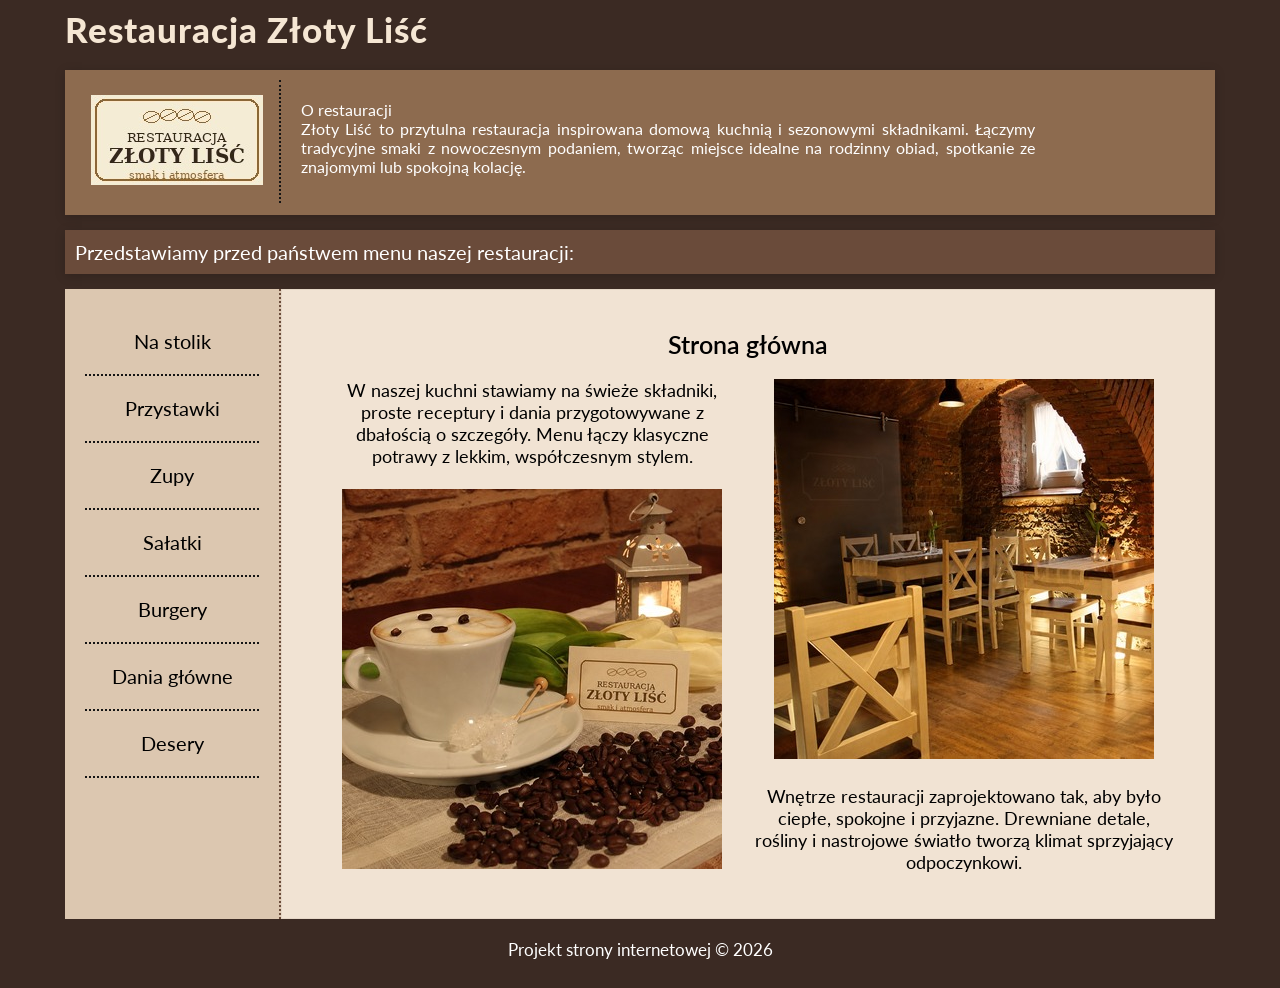
==== index.html @ 94f24e99 "Add files via upload" ====
<!DOCTYPE HTML>
<html lang="pl">
<head>
	<meta charset="utf-8"/>
	<title>Restauracja Złoty Liść</title>
	<meta name="description" content="Przed Tobą pełne niespodzianek i oryginalne menu restauracji Złoty Liść."/>
	<meta name="keywords" content="restauracja, Złoty Liść, jedzenie"/>
	<meta http-equiv="X-UA-Compatible" content="IE=edge,chrome=1"/> 
	<meta name="author" content="Emilia Sopala"/>
	
	<link rel="stylesheet" href="style.css" type="text/css"/>
	<link rel="stylesheet" href="fontello-39a1a089/css/fontello.css" type="text/css"/>
	<link href="https://fonts.googleapis.com/css2?family=Lato:wght@400;900&display=swap" rel="stylesheet">
</head>

<body>
	<div id="container">
	
		<div id="logo">
			<a href="index.html" id="logo-link">Restauracja Złoty Liść</a>
		</div>
		
		<div id="topbar">
			<div class="card">
				<a href="index.html">
				     <img src="logo1.jpg" alt="Card Back">
					<img src="logo-dark.jpg" class="img-top" alt="Card Front">
				</a>
			</div>
			<div id="topbarR">
			O restauracji <br/>
			Złoty Liść to przytulna restauracja inspirowana domową kuchnią i sezonowymi składnikami. Łączymy tradycyjne smaki z nowoczesnym podaniem, tworząc miejsce idealne na rodzinny obiad, spotkanie ze znajomymi lub spokojną kolację.
			</div>
			<div style="clear:both;"></div>
		</div>
		
		<div id="menu">
			Przedstawiamy przed państwem menu naszej restauracji:
		</div>
	
		<div id="sidebar">
			<div id="Nastolik"><a href="Nastolik.html" class="link">Na stolik</a></div>
			<div id="Przystawki"><a href="Przystawki.html" class="link">Przystawki</a></div>  
			<div id="Zupy"><a href="Zupy.html" class="link">Zupy</a></div> 
			<div id="Sałatki"><a href="Salatki.html" class="link">Sałatki</a></div> 
			<div id="Burgery"><a href="Burgery.html" class="link">Burgery</a></div> 
			<div id="Daniagłówne"><a href="DaniaGlowne.html" class="link">Dania główne</a></div> 
			<div id="Desery"><a href="Desery.html" class="link">Desery</a></div> 
			<div style="clear:both"></div>
		</div>
	
		<div id="content1">
			<div id="tytuł">
				Strona główna 
			</div>
			<div id="tile1">
				W naszej kuchni stawiamy na świeże składniki, proste receptury i dania przygotowywane z dbałością o szczegóły. Menu łączy klasyczne potrawy z lekkim, współczesnym stylem.
				</br></br>
				<img src="o restauracji kawa.jpg">
			</div>
			<div id="tile2">
				<img src="o restauracji.jpg">
				</br></br>
				Wnętrze restauracji zaprojektowano tak, aby było ciepłe, spokojne i przyjazne. Drewniane detale, rośliny i nastrojowe światło tworzą klimat sprzyjający odpoczynkowi.
			</div>
			<div style="clear:both"></div>
		</div>
		
		<div id="footer">
		Projekt strony internetowej &copy; 2026 
		</div>
	
	</div>
	
</body>

</html>
---- style.css ----
body {
  background-color: #3b2a23;
  font-family: "Lato", sans-serif;
}

#container {
  width: 1150px;
  margin-left: auto;
  margin-right: auto;
}

#logo {
  color: white;
  margin-top: 5px;
  font-size: 35px;
  letter-spacing: 1px;
  font-weight: 900;
}

#menu {
  background-color: #6a4b3a;
  margin-top: 5px;
  color: white;
  padding: 10px;
  margin-bottom: 15px;
  font-size: 20px;
  box-shadow: 0 2px 10px rgba(0,0,0,0.18);
}

#topbar {
  background-color: #8d6b4f;
  color: white;
  padding: 10px;
  margin-top: 20px;
  margin-bottom: 15px;
  height: 125px;
  box-shadow: 0 2px 10px rgba(0,0,0,0.18);
}

.card {
  float: left;
  padding: 15px;
  width: 174px;
  text-align: center;
  border-right: 2px dotted #151515;
  position: relative;
  display: inline-block;
}

.card .img-top {
  display: none;
  position: absolute;
  top: 15px;
  left: 16px;
  z-index: 99;
}
.card:hover .img-top {
  display: inline;
  cursor: pointer;
}

#topbarR {
  float: left;
  padding: 20px;
  width: 734px;
  font-size: 16px;
  text-align: justify;
}

#sidebar {
  float: left;
  width: 174px;
  min-height: 590px;
  padding: 20px;
  background-color: #dcc7b0;
  text-align: center;
  border-right: 2px dotted #6a4b3a;
}

#Nastolik {
  font-size: 20px;
  height: 25px;
  padding: 20px;
  border-bottom: 2px dotted #151515;
}

#Nastolik:hover {
  color: white;
  cursor: pointer;
}

#Przystawki {
  font-size: 20px;
  height: 25px;
  padding: 20px;
  border-bottom: 2px dotted #151515;
}

#Przystawki:hover {
  color: white;
  cursor: pointer;
}

#Zupy {
  font-size: 20px;
  height: 25px;
  padding: 20px;
  border-bottom: 2px dotted #151515;
}

#Zupy:hover {
  color: white;
  cursor: pointer;
}

#Sałatki {
  font-size: 20px;
  height: 25px;
  padding: 20px;
  border-bottom: 2px dotted #151515;
}

#Sałatki:hover {
  color: white;
  cursor: pointer;
}

#Burgery {
  font-size: 20px;
  height: 25px;
  padding: 20px;
  border-bottom: 2px dotted #151515;
}

#Burgery:hover {
  color: white;
  cursor: pointer;
}

#Daniagłówne {
  font-size: 20px;
  height: 25px;
  padding: 20px;
  border-bottom: 2px dotted #151515;
}

#Daniagłówne:hover {
  color: white;
  cursor: pointer;
}

#Desery {
  font-size: 20px;
  height: 25px;
  padding: 20px;
  border-bottom: 2px dotted #151515;
}

#Desery:hover {
  color: white;
  cursor: pointer;
}

#content1 {
  float: left;
  padding: 35px;
  width: 864px;
  background-color: #f1e3d3;
  box-shadow: inset 0 0 0 1px rgba(106,75,58,0.08);
  min-height: 560px;
  text-align: justify;
}

#content2 {
  float: left;
  padding: 35px;
  width: 864px;
  background-color: #f1e3d3;
  box-shadow: inset 0 0 0 1px rgba(106,75,58,0.08);
  min-height: 560px;
  text-align: justify;
  font-size: 18px;
}

#content3 {
  float: left;
  padding: 35px;
  width: 864px;
  background-color: #f1e3d3;
  box-shadow: inset 0 0 0 1px rgba(106,75,58,0.08);
  min-height: 560px;
  text-align: justify;
  font-size: 18px;
}

#content4 {
  float: left;
  padding: 35px;
  width: 864px;
  background-color: #f1e3d3;
  box-shadow: inset 0 0 0 1px rgba(106,75,58,0.08);
  min-height: 560px;
  text-align: justify;
  font-size: 18px;
}

#content5 {
  float: left;
  padding: 35px;
  width: 864px;
  background-color: #f1e3d3;
  box-shadow: inset 0 0 0 1px rgba(106,75,58,0.08);
  min-height: 560px;
  text-align: justify;
  font-size: 18px;
}

#content6 {
  float: left;
  padding: 35px;
  width: 864px;
  background-color: #f1e3d3;
  box-shadow: inset 0 0 0 1px rgba(106,75,58,0.08);
  min-height: 560px;
  text-align: justify;
  font-size: 18px;
}

#content7 {
  float: left;
  padding: 35px;
  width: 864px;
  background-color: #f1e3d3;
  box-shadow: inset 0 0 0 1px rgba(106,75,58,0.08);
  min-height: 560px;
  text-align: justify;
  font-size: 18px;
}

#content8 {
  float: left;
  padding: 35px;
  width: 864px;
  background-color: #f1e3d3;
  box-shadow: inset 0 0 0 1px rgba(106,75,58,0.08);
  min-height: 560px;
  text-align: justify;
  font-size: 18px;
}

#tytuł {
  padding: 5px;
  text-align: center;
  font-size: 25px;
  font-weight: 600;
  margin-bottom: 10px;
}

#tile1 {
  float: left;
  padding: 5px;
  width: 422px;
  text-align: center;
  font-size: 18px;
}

#tile2 {
  float: left;
  padding: 5px;
  width: 422px;
  text-align: center;
  font-size: 18px;
}

#grid {
  text-align: center;
  font-size: 40px;
}

#cafe {
  text-align: center;
  font-size: 40px;
}

#droplet {
  text-align: center;
  font-size: 40px;
}

#leaf {
  text-align: center;
  font-size: 40px;
}

#fast-food {
  text-align: center;
  font-size: 40px;
}

#restaurant {
  text-align: center;
  font-size: 40px;
}

#birthday {
  text-align: center;
  font-size: 40px;
}

#footer {
  clear: both;
  color: white;
  text-align: center;
  padding: 20px;
  font-size: 17px;
}

a.link {
  color: #000000;
  text-decoration: none;
}

a.link:hover {
  text-decoration: underline;
  color: #b86a3d;
}

a#logo-link {
  color: #f5e6d3;
  text-decoration: none;
}

a#logo-link:hover {
  text-decoration: underline;
  color: #b86a3d;
}

ul.punkt {
  list-style-type: disc outside;
}

#tile1 img,
#tile2 img {
  max-width: 100%;
  height: auto;
}
---- fontello-39a1a089/css/fontello.css ----
@font-face {
  font-family: 'fontello';
  src: url('../font/fontello.eot?29545338');
  src: url('../font/fontello.eot?29545338#iefix') format('embedded-opentype'),
       url('../font/fontello.woff2?29545338') format('woff2'),
       url('../font/fontello.woff?29545338') format('woff'),
       url('../font/fontello.ttf?29545338') format('truetype'),
       url('../font/fontello.svg?29545338#fontello') format('svg');
  font-weight: normal;
  font-style: normal;
}
/* Chrome hack: SVG is rendered more smooth in Windozze. 100% magic, uncomment if you need it. */
/* Note, that will break hinting! In other OS-es font will be not as sharp as it could be */
/*
@media screen and (-webkit-min-device-pixel-ratio:0) {
  @font-face {
    font-family: 'fontello';
    src: url('../font/fontello.svg?29545338#fontello') format('svg');
  }
}
*/
[class^="icon-"]:before, [class*=" icon-"]:before {
  font-family: "fontello";
  font-style: normal;
  font-weight: normal;
  speak: never;

  display: inline-block;
  text-decoration: inherit;
  width: 1em;
  margin-right: .2em;
  text-align: center;
  /* opacity: .8; */

  /* For safety - reset parent styles, that can break glyph codes*/
  font-variant: normal;
  text-transform: none;

  /* fix buttons height, for twitter bootstrap */
  line-height: 1em;

  /* Animation center compensation - margins should be symmetric */
  /* remove if not needed */
  margin-left: .2em;

  /* you can be more comfortable with increased icons size */
  /* font-size: 120%; */

  /* Font smoothing. That was taken from TWBS */
  -webkit-font-smoothing: antialiased;
  -moz-osx-font-smoothing: grayscale;

  /* Uncomment for 3D effect */
  /* text-shadow: 1px 1px 1px rgba(127, 127, 127, 0.3); */
}

.icon-mail:before { content: '\e800'; } /* '' */
.icon-leaf:before { content: '\e801'; } /* '' */
.icon-grid:before { content: '\e802'; } /* '' */
.icon-droplet:before { content: '\e803'; } /* '' */
.icon-cafe:before { content: '\e80c'; } /* '' */
.icon-fast-food:before { content: '\e815'; } /* '' */
.icon-restaurant:before { content: '\e832'; } /* '' */
.icon-birthday:before { content: '\f1fd'; } /* '' */
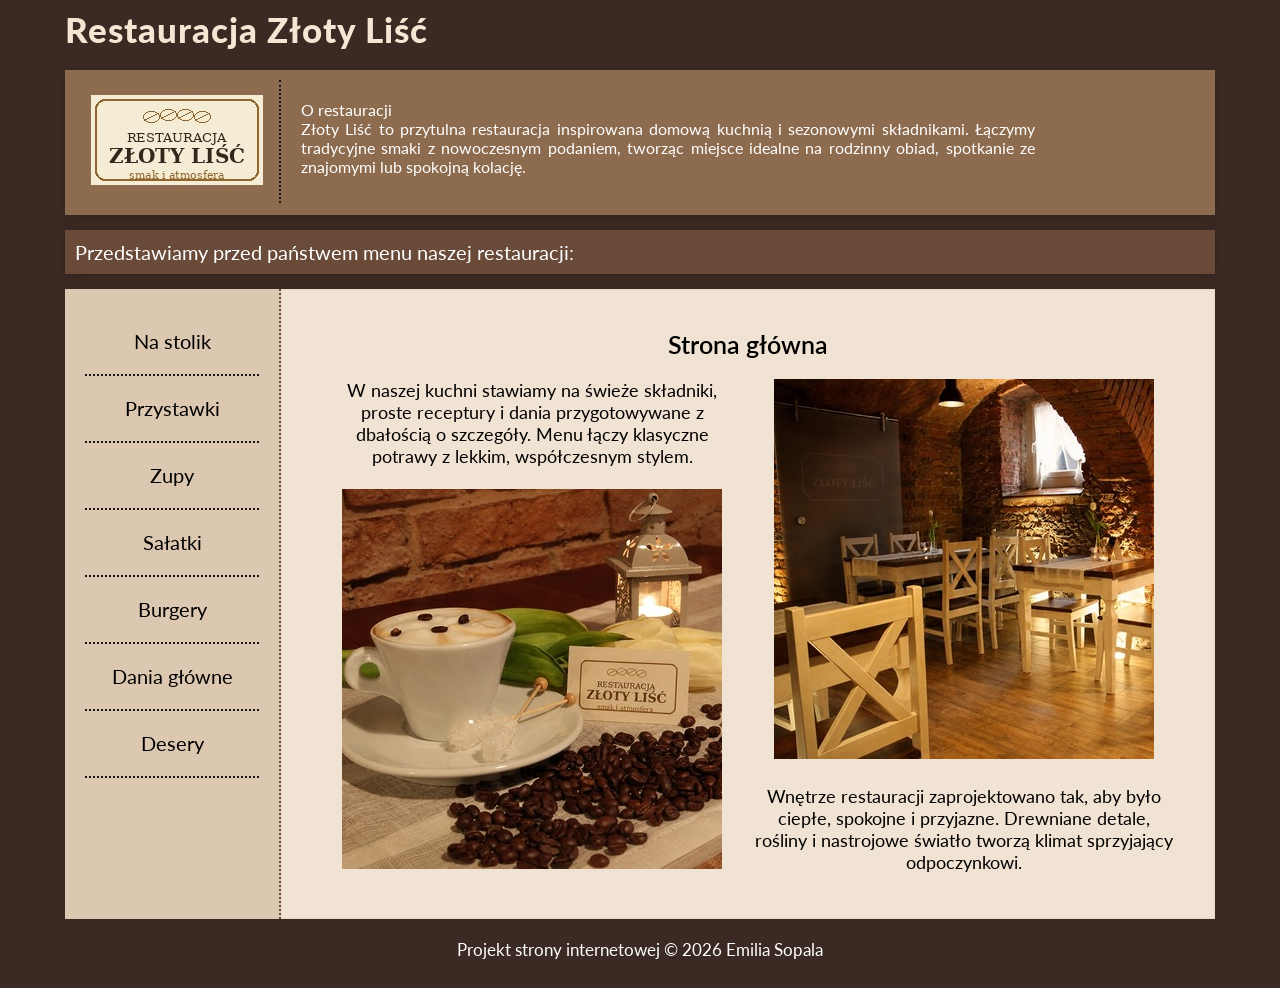
==== commit 776aa617: "Update index.html" ====
--- a/index.html
+++ b/index.html
@@ -67,11 +67,11 @@
 		</div>
 		
 		<div id="footer">
-		Projekt strony internetowej &copy; 2026 
+		Projekt strony internetowej &copy; 2026 Emilia Sopala
 		</div>
 	
 	</div>
 	
 </body>
 
-</html>+</html>
